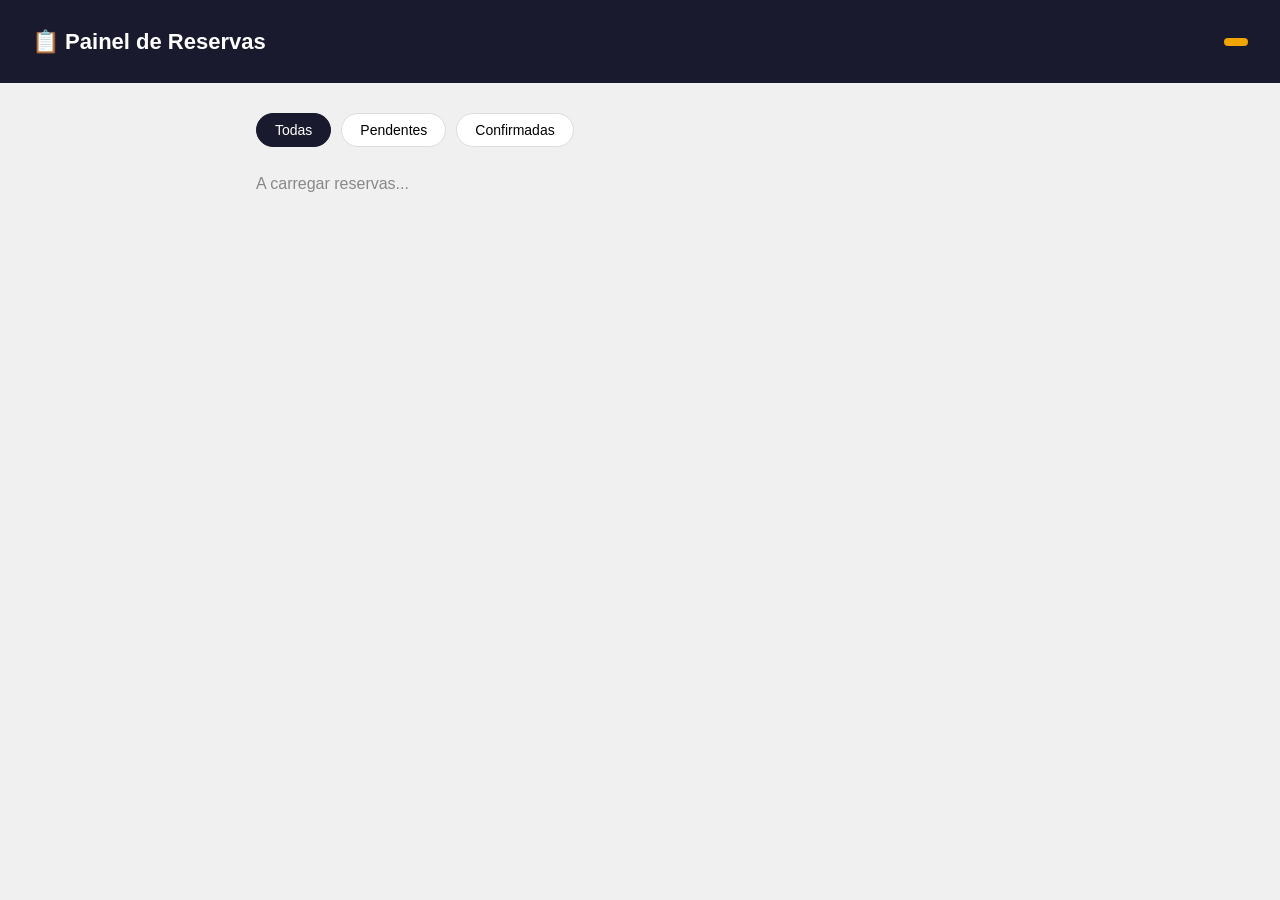
==== painel.html @ 710b9e81 "Add files via upload" ====
<!DOCTYPE html>
<html lang="pt">
<head>
  <meta charset="UTF-8">
  <meta name="viewport" content="width=device-width, initial-scale=1.0">
  <title>Painel de Reservas</title>
  <link rel="stylesheet" href="style.css">
  <style>
    body { background: #f0f0f0; }
    .painel-header {
      background: #1a1a2e;
      color: white;
      padding: 24px 32px;
      display: flex;
      justify-content: space-between;
      align-items: center;
    }
    .painel-header h1 { font-size: 22px; }
    #conteudo { max-width: 800px; margin: 30px auto; padding: 0 16px; }
    .filtros { display: flex; gap: 10px; margin-bottom: 24px; }
    .filtros button {
      padding: 8px 18px;
      border-radius: 20px;
      border: 1.5px solid #ddd;
      background: white;
      cursor: pointer;
      font-size: 14px;
    }
    .filtros button.ativo {
      background: #1a1a2e;
      color: white;
      border-color: #1a1a2e;
    }
    #semReservas {
      text-align: center;
      color: #888;
      padding: 40px;
      background: white;
      border-radius: 12px;
    }
  </style>
</head>
<body>

  <div class="painel-header">
    <h1>📋 Painel de Reservas</h1>
    <span id="contadorPendentes" style="background:#f0a500; padding:4px 12px; border-radius:20px; font-size:14px;"></span>
  </div>

  <div id="conteudo">
    <div class="filtros">
      <button class="ativo" onclick="filtrar('todas')">Todas</button>
      <button onclick="filtrar('pendente')">Pendentes</button>
      <button onclick="filtrar('confirmada')">Confirmadas</button>
    </div>
    <div id="listaReservas">
      <p style="color:#888;">A carregar reservas...</p>
    </div>
    <div id="semReservas" style="display:none">
      <p>Nenhuma reserva encontrada.</p>
    </div>
  </div>

  <script>
    // ⚠️ SUBSTITUI ESTES DOIS VALORES PELAS TUAS CHAVES DO SUPABASE
    const SUPABASE_URL = "https://thnpicjrzqiivnifmhjp.supabase.co";
    const SUPABASE_KEY = "eyJhbGciOiJIUzI1NiIsInR5cCI6IkpXVCJ9.eyJpc3MiOiJzdXBhYmFzZSIsInJlZiI6InRobnBpY2pyenFpaXZuaWZtaGpwIiwicm9sZSI6ImFub24iLCJpYXQiOjE3Nzc2NDU5MzYsImV4cCI6MjA5MzIyMTkzNn0.-vIc6-R6oBZMyJT6SE5hLP5-nZQPNlaft8w6tyomZfE";

    const nomesDias = {
      segunda: "Segunda-feira", terca: "Terça-feira", quarta: "Quarta-feira",
      quinta: "Quinta-feira", sexta: "Sexta-feira", sabado: "Sábado", domingo: "Domingo"
    };

    let todasReservas = [];
    let filtroAtual = "todas";

    async function carregarReservas() {
      const resposta = await fetch(
        `${SUPABASE_URL}/rest/v1/reservas?order=criado_em.desc`,
        {
          headers: {
            "apikey": SUPABASE_KEY,
            "Authorization": "Bearer " + SUPABASE_KEY
          }
        }
      );
      todasReservas = await resposta.json();
      renderizar();
    }

    function renderizar() {
      const lista = document.getElementById("listaReservas");
      const semReservas = document.getElementById("semReservas");

      let reservasFiltradas = todasReservas;
      if (filtroAtual !== "todas") {
        reservasFiltradas = todasReservas.filter(r => r.estado === filtroAtual);
      }

      const pendentes = todasReservas.filter(r => r.estado === "pendente").length;
      document.getElementById("contadorPendentes").textContent =
        pendentes > 0 ? `${pendentes} pendente${pendentes > 1 ? "s" : ""}` : "";

      if (reservasFiltradas.length === 0) {
        lista.innerHTML = "";
        semReservas.style.display = "block";
        return;
      }

      semReservas.style.display = "none";
      lista.innerHTML = reservasFiltradas.map(r => `
        <div class="reserva-card ${r.estado}" id="card-${r.id}">
          <span class="badge ${r.estado}">${r.estado === "pendente" ? "⏳ Pendente" : "✅ Confirmada"}</span>
          <h3>${r.nome}</h3>
          <p>📚 ${r.materia} · ⏱ ${r.duracao}</p>
          <p>📅 ${nomesDias[r.dia]} às ${r.horario}</p>
          <p>📧 ${r.email}${r.telefone ? " · 📞 " + r.telefone : ""}</p>
          ${r.observacoes ? `<p style="margin-top:8px; font-style:italic; color:#666;">💬 "${r.observacoes}"</p>` : ""}
          <p style="font-size:12px; color:#aaa; margin-top:8px;">Enviado em ${new Date(r.criado_em).toLocaleString("pt-PT")}</p>
          ${r.estado === "pendente" ? `
            <button class="btn-confirmar" onclick="mudarEstado('${r.id}', 'confirmada')">✅ Confirmar</button>
            <button class="btn-rejeitar" onclick="mudarEstado('${r.id}', 'rejeitada')">❌ Rejeitar</button>
          ` : ""}
        </div>
      `).join("");
    }

    async function mudarEstado(id, novoEstado) {
      await fetch(`${SUPABASE_URL}/rest/v1/reservas?id=eq.${id}`, {
        method: "PATCH",
        headers: {
          "apikey": SUPABASE_KEY,
          "Authorization": "Bearer " + SUPABASE_KEY,
          "Content-Type": "application/json"
        },
        body: JSON.stringify({ estado: novoEstado })
      });
      await carregarReservas();
    }

    function filtrar(estado) {
      filtroAtual = estado;
      document.querySelectorAll(".filtros button").forEach(btn => btn.classList.remove("ativo"));
      event.target.classList.add("ativo");
      renderizar();
    }

    carregarReservas();
  </script>
</body>
</html>
---- style.css ----
* {
  margin: 0;
  padding: 0;
  box-sizing: border-box;
}

body {
  font-family: 'Segoe UI', Arial, sans-serif;
  background: #f5f5f5;
  color: #222;
  line-height: 1.6;
}

section {
  max-width: 700px;
  margin: 40px auto;
  background: white;
  padding: 32px;
  border-radius: 12px;
  box-shadow: 0 2px 12px rgba(0,0,0,0.08);
}

h2 {
  font-size: 22px;
  margin-bottom: 20px;
  color: #1a1a2e;
}

header {
  background: #1a1a2e;
  color: white;
  text-align: center;
  padding: 50px 20px;
}

header h1 {
  font-size: 36px;
  margin-bottom: 8px;
}

header p {
  font-size: 16px;
  opacity: 0.8;
}

/* PREÇOS */
.precos-grid {
  display: grid;
  grid-template-columns: repeat(auto-fit, minmax(180px, 1fr));
  gap: 16px;
  margin-bottom: 16px;
}

.preco-card {
  border: 2px solid #e0e0e0;
  border-radius: 10px;
  padding: 20px;
  text-align: center;
}

.preco-card.destaque {
  border-color: #1a1a2e;
  background: #1a1a2e;
  color: white;
}

.preco-card h3 {
  font-size: 15px;
  margin-bottom: 8px;
}

.preco-card .valor {
  font-size: 28px;
  font-weight: bold;
  color: #4a90d9;
  margin-bottom: 6px;
}

.preco-card.destaque .valor {
  color: #7fc8f8;
}

.nota {
  font-size: 13px;
  color: #666;
  background: #fff8e1;
  padding: 10px 14px;
  border-radius: 8px;
  border-left: 4px solid #f0a500;
}

/* FORMULÁRIO */
form {
  display: flex;
  flex-direction: column;
  gap: 12px;
}

label {
  font-weight: 600;
  font-size: 14px;
  color: #444;
}

input, select, textarea {
  padding: 10px 14px;
  border: 1.5px solid #ddd;
  border-radius: 8px;
  font-size: 15px;
  font-family: inherit;
  transition: border-color 0.2s;
}

input:focus, select:focus, textarea:focus {
  outline: none;
  border-color: #1a1a2e;
}

textarea {
  height: 100px;
  resize: vertical;
}

button[type="submit"] {
  background: #1a1a2e;
  color: white;
  border: none;
  padding: 14px;
  border-radius: 8px;
  font-size: 16px;
  font-weight: 600;
  cursor: pointer;
  transition: background 0.2s;
}

button[type="submit"]:hover {
  background: #2e2e5e;
}

button[type="submit"]:disabled {
  background: #999;
  cursor: not-allowed;
}

#mensagemSucesso {
  background: #e8f5e9;
  border: 2px solid #4caf50;
  border-radius: 10px;
  padding: 24px;
  text-align: center;
}

#mensagemSucesso h3 {
  color: #2e7d32;
  margin-bottom: 8px;
}

#mensagemErro {
  background: #ffebee;
  border: 2px solid #e53935;
  border-radius: 10px;
  padding: 24px;
  text-align: center;
  margin-top: 16px;
}

#mensagemErro h3 {
  color: #c62828;
  margin-bottom: 8px;
}

/* TABELA */
table {
  width: 100%;
  border-collapse: collapse;
}

th, td {
  padding: 12px 16px;
  text-align: left;
  border-bottom: 1px solid #eee;
}

th {
  background: #1a1a2e;
  color: white;
}

tr:nth-child(even) {
  background: #f9f9f9;
}

/* PAINEL DE ADMINISTRAÇÃO */
.reserva-card {
  border: 1.5px solid #ddd;
  border-radius: 10px;
  padding: 20px;
  margin-bottom: 16px;
}

.reserva-card.pendente {
  border-left: 5px solid #f0a500;
}

.reserva-card.confirmada {
  border-left: 5px solid #4caf50;
  opacity: 0.7;
}

.reserva-card h3 {
  margin-bottom: 8px;
  color: #1a1a2e;
}

.reserva-card p {
  font-size: 14px;
  color: #555;
  margin-bottom: 4px;
}

.badge {
  display: inline-block;
  padding: 3px 10px;
  border-radius: 20px;
  font-size: 12px;
  font-weight: 600;
  margin-bottom: 12px;
}

.badge.pendente {
  background: #fff8e1;
  color: #b8860b;
}

.badge.confirmada {
  background: #e8f5e9;
  color: #2e7d32;
}

.btn-confirmar {
  background: #1a1a2e;
  color: white;
  border: none;
  padding: 8px 18px;
  border-radius: 8px;
  font-size: 14px;
  cursor: pointer;
  margin-top: 10px;
}

.btn-confirmar:hover {
  background: #2e2e5e;
}

.btn-rejeitar {
  background: white;
  color: #c62828;
  border: 1.5px solid #c62828;
  padding: 8px 18px;
  border-radius: 8px;
  font-size: 14px;
  cursor: pointer;
  margin-top: 10px;
  margin-left: 8px;
}

.btn-rejeitar:hover {
  background: #ffebee;
}

footer {
  text-align: center;
  padding: 30px;
  color: #888;
  font-size: 14px;
}
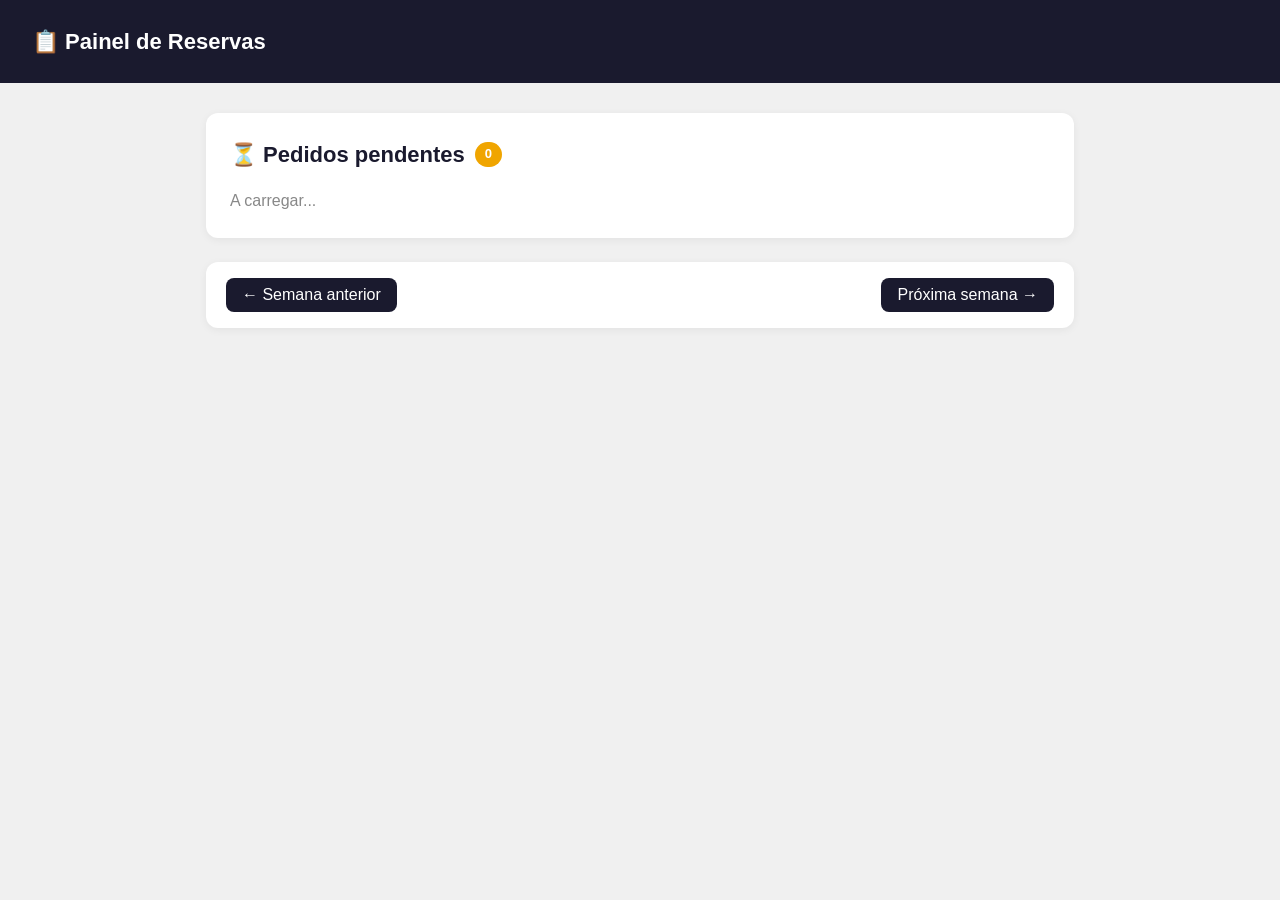
==== commit 27b3798f: "Refactor painel.html with new layout and styles" ====
--- a/painel.html
+++ b/painel.html
@@ -14,29 +14,199 @@
       display: flex;
       justify-content: space-between;
       align-items: center;
+      flex-wrap: wrap;
+      gap: 12px;
     }
     .painel-header h1 { font-size: 22px; }
-    #conteudo { max-width: 800px; margin: 30px auto; padding: 0 16px; }
-    .filtros { display: flex; gap: 10px; margin-bottom: 24px; }
-    .filtros button {
-      padding: 8px 18px;
-      border-radius: 20px;
-      border: 1.5px solid #ddd;
+    #conteudo { max-width: 900px; margin: 30px auto; padding: 0 16px; }
+
+    /* AGENDA SEMANAL */
+    .semana-nav {
+      display: flex;
+      align-items: center;
+      justify-content: space-between;
+      margin-bottom: 20px;
       background: white;
+      padding: 16px 20px;
+      border-radius: 12px;
+      box-shadow: 0 2px 8px rgba(0,0,0,0.06);
+    }
+    .semana-nav button {
+      background: #1a1a2e;
+      color: white;
+      border: none;
+      padding: 8px 16px;
+      border-radius: 8px;
       cursor: pointer;
-      font-size: 14px;
-    }
-    .filtros button.ativo {
+      font-size: 16px;
+    }
+    .semana-nav button:hover { background: #2e2e5e; }
+    .semana-nav span { font-weight: 600; font-size: 16px; color: #1a1a2e; }
+
+    .agenda-grid {
+      display: grid;
+      grid-template-columns: repeat(7, 1fr);
+      gap: 8px;
+      margin-bottom: 30px;
+    }
+
+    .agenda-dia {
+      background: white;
+      border-radius: 10px;
+      padding: 12px 8px;
+      box-shadow: 0 2px 8px rgba(0,0,0,0.06);
+      min-height: 120px;
+    }
+
+    .agenda-dia-header {
+      text-align: center;
+      margin-bottom: 8px;
+      padding-bottom: 8px;
+      border-bottom: 1px solid #eee;
+    }
+
+    .agenda-dia-header .nome-dia {
+      font-size: 11px;
+      color: #888;
+      text-transform: uppercase;
+      font-weight: 600;
+    }
+
+    .agenda-dia-header .numero-dia {
+      font-size: 20px;
+      font-weight: 700;
+      color: #1a1a2e;
+    }
+
+    .agenda-dia-header.hoje .numero-dia {
       background: #1a1a2e;
       color: white;
-      border-color: #1a1a2e;
-    }
-    #semReservas {
+      border-radius: 50%;
+      width: 32px;
+      height: 32px;
+      display: flex;
+      align-items: center;
+      justify-content: center;
+      margin: 0 auto;
+      font-size: 15px;
+    }
+
+    .aula-chip {
+      background: #e8f5e9;
+      border-left: 3px solid #4caf50;
+      border-radius: 4px;
+      padding: 4px 6px;
+      margin-bottom: 4px;
+      font-size: 11px;
+      cursor: pointer;
+    }
+
+    .aula-chip:hover { background: #c8e6c9; }
+    .aula-chip .hora { font-weight: 700; color: #1a1a2e; }
+    .aula-chip .mat { color: #555; }
+
+    .aula-chip.pendente {
+      background: #fff8e1;
+      border-left-color: #f0a500;
+    }
+
+    .sem-aulas {
       text-align: center;
-      color: #888;
-      padding: 40px;
+      color: #ccc;
+      font-size: 12px;
+      padding-top: 8px;
+    }
+
+    /* PENDENTES */
+    .secao-pendentes {
       background: white;
       border-radius: 12px;
+      padding: 24px;
+      box-shadow: 0 2px 8px rgba(0,0,0,0.06);
+      margin-bottom: 24px;
+    }
+
+    .secao-pendentes h2 {
+      margin-bottom: 16px;
+      display: flex;
+      align-items: center;
+      gap: 10px;
+    }
+
+    .badge-count {
+      background: #f0a500;
+      color: white;
+      border-radius: 20px;
+      padding: 2px 10px;
+      font-size: 13px;
+      font-weight: 600;
+    }
+
+    .reserva-card {
+      border: 1.5px solid #ddd;
+      border-radius: 10px;
+      padding: 16px;
+      margin-bottom: 12px;
+    }
+
+    .reserva-card.pendente { border-left: 5px solid #f0a500; }
+    .reserva-card h3 { margin-bottom: 6px; color: #1a1a2e; }
+    .reserva-card p { font-size: 14px; color: #555; margin-bottom: 3px; }
+
+    .acoes { margin-top: 12px; display: flex; gap: 8px; }
+
+    .btn-confirmar {
+      background: #1a1a2e;
+      color: white;
+      border: none;
+      padding: 8px 18px;
+      border-radius: 8px;
+      font-size: 14px;
+      cursor: pointer;
+    }
+    .btn-confirmar:hover { background: #2e2e5e; }
+
+    .btn-rejeitar {
+      background: white;
+      color: #c62828;
+      border: 1.5px solid #c62828;
+      padding: 8px 18px;
+      border-radius: 8px;
+      font-size: 14px;
+      cursor: pointer;
+    }
+    .btn-rejeitar:hover { background: #ffebee; }
+
+    /* MODAL */
+    .modal-overlay {
+      display: none;
+      position: fixed;
+      top: 0; left: 0;
+      width: 100%; height: 100%;
+      background: rgba(0,0,0,0.5);
+      z-index: 100;
+      align-items: center;
+      justify-content: center;
+    }
+    .modal-overlay.aberto { display: flex; }
+    .modal {
+      background: white;
+      border-radius: 12px;
+      padding: 28px;
+      max-width: 400px;
+      width: 90%;
+    }
+    .modal h3 { margin-bottom: 12px; color: #1a1a2e; }
+    .modal p { font-size: 14px; color: #555; margin-bottom: 6px; }
+    .modal-fechar {
+      margin-top: 16px;
+      background: #1a1a2e;
+      color: white;
+      border: none;
+      padding: 10px 20px;
+      border-radius: 8px;
+      cursor: pointer;
+      width: 100%;
     }
   </style>
 </head>
@@ -44,39 +214,54 @@
 
   <div class="painel-header">
     <h1>📋 Painel de Reservas</h1>
-    <span id="contadorPendentes" style="background:#f0a500; padding:4px 12px; border-radius:20px; font-size:14px;"></span>
+    <span id="contadorPendentes"></span>
   </div>
 
   <div id="conteudo">
-    <div class="filtros">
-      <button class="ativo" onclick="filtrar('todas')">Todas</button>
-      <button onclick="filtrar('pendente')">Pendentes</button>
-      <button onclick="filtrar('confirmada')">Confirmadas</button>
+
+    <!-- PEDIDOS PENDENTES -->
+    <div class="secao-pendentes" id="secaoPendentes">
+      <h2>⏳ Pedidos pendentes <span class="badge-count" id="numPendentes">0</span></h2>
+      <div id="listaPendentes"><p style="color:#888">A carregar...</p></div>
     </div>
-    <div id="listaReservas">
-      <p style="color:#888;">A carregar reservas...</p>
+
+    <!-- AGENDA SEMANAL -->
+    <div class="semana-nav">
+      <button id="btnSemanaAnterior">&#8592; Semana anterior</button>
+      <span id="labelSemana"></span>
+      <button id="btnProximaSemana">Próxima semana &#8594;</button>
     </div>
-    <div id="semReservas" style="display:none">
-      <p>Nenhuma reserva encontrada.</p>
+
+    <div class="agenda-grid" id="agendaGrid"></div>
+
+  </div>
+
+  <!-- MODAL DE DETALHE -->
+  <div class="modal-overlay" id="modalOverlay">
+    <div class="modal">
+      <h3 id="modalTitulo"></h3>
+      <div id="modalConteudo"></div>
+      <button class="modal-fechar" onclick="fecharModal()">Fechar</button>
     </div>
   </div>
 
   <script>
-    // ⚠️ SUBSTITUI ESTES DOIS VALORES PELAS TUAS CHAVES DO SUPABASE
     const SUPABASE_URL = "https://thnpicjrzqiivnifmhjp.supabase.co";
     const SUPABASE_KEY = "eyJhbGciOiJIUzI1NiIsInR5cCI6IkpXVCJ9.eyJpc3MiOiJzdXBhYmFzZSIsInJlZiI6InRobnBpY2pyenFpaXZuaWZtaGpwIiwicm9sZSI6ImFub24iLCJpYXQiOjE3Nzc2NDU5MzYsImV4cCI6MjA5MzIyMTkzNn0.-vIc6-R6oBZMyJT6SE5hLP5-nZQPNlaft8w6tyomZfE";
 
-    const nomesDias = {
-      segunda: "Segunda-feira", terca: "Terça-feira", quarta: "Quarta-feira",
-      quinta: "Quinta-feira", sexta: "Sexta-feira", sabado: "Sábado", domingo: "Domingo"
-    };
+    const nomesDiasCurtos = ["Dom","Seg","Ter","Qua","Qui","Sex","Sáb"];
+    const nomesMeses = ["Jan","Fev","Mar","Abr","Mai","Jun","Jul","Ago","Set","Out","Nov","Dez"];
+
+    let inicioSemana = new Date();
+    inicioSemana.setHours(0,0,0,0);
+    // Vai para o domingo da semana atual
+    inicioSemana.setDate(inicioSemana.getDate() - inicioSemana.getDay());
 
     let todasReservas = [];
-    let filtroAtual = "todas";
-
-    async function carregarReservas() {
+
+    async function carregarTudo() {
       const resposta = await fetch(
-        `${SUPABASE_URL}/rest/v1/reservas?order=criado_em.desc`,
+        `${SUPABASE_URL}/rest/v1/reservas?order=data_aula.asc,horario.asc`,
         {
           headers: {
             "apikey": SUPABASE_KEY,
@@ -85,44 +270,110 @@
         }
       );
       todasReservas = await resposta.json();
-      renderizar();
-    }
-
-    function renderizar() {
-      const lista = document.getElementById("listaReservas");
-      const semReservas = document.getElementById("semReservas");
-
-      let reservasFiltradas = todasReservas;
-      if (filtroAtual !== "todas") {
-        reservasFiltradas = todasReservas.filter(r => r.estado === filtroAtual);
-      }
-
-      const pendentes = todasReservas.filter(r => r.estado === "pendente").length;
-      document.getElementById("contadorPendentes").textContent =
-        pendentes > 0 ? `${pendentes} pendente${pendentes > 1 ? "s" : ""}` : "";
-
-      if (reservasFiltradas.length === 0) {
-        lista.innerHTML = "";
-        semReservas.style.display = "block";
+      renderizarPendentes();
+      renderizarAgenda();
+    }
+
+    function renderizarPendentes() {
+      const pendentes = todasReservas.filter(r => r.estado === "pendente");
+      document.getElementById("numPendentes").textContent = pendentes.length;
+
+      const lista = document.getElementById("listaPendentes");
+
+      if (pendentes.length === 0) {
+        lista.innerHTML = "<p style='color:#888'>Nenhum pedido pendente.</p>";
         return;
       }
 
-      semReservas.style.display = "none";
-      lista.innerHTML = reservasFiltradas.map(r => `
-        <div class="reserva-card ${r.estado}" id="card-${r.id}">
-          <span class="badge ${r.estado}">${r.estado === "pendente" ? "⏳ Pendente" : "✅ Confirmada"}</span>
+      lista.innerHTML = pendentes.map(r => `
+        <div class="reserva-card pendente" id="card-${r.id}">
           <h3>${r.nome}</h3>
           <p>📚 ${r.materia} · ⏱ ${r.duracao}</p>
-          <p>📅 ${nomesDias[r.dia]} às ${r.horario}</p>
+          <p>📅 ${formatarData(r.data_aula)} às ${r.horario}</p>
           <p>📧 ${r.email}${r.telefone ? " · 📞 " + r.telefone : ""}</p>
-          ${r.observacoes ? `<p style="margin-top:8px; font-style:italic; color:#666;">💬 "${r.observacoes}"</p>` : ""}
-          <p style="font-size:12px; color:#aaa; margin-top:8px;">Enviado em ${new Date(r.criado_em).toLocaleString("pt-PT")}</p>
-          ${r.estado === "pendente" ? `
+          ${r.observacoes ? `<p style="font-style:italic;color:#777">💬 "${r.observacoes}"</p>` : ""}
+          <div class="acoes">
             <button class="btn-confirmar" onclick="mudarEstado('${r.id}', 'confirmada')">✅ Confirmar</button>
             <button class="btn-rejeitar" onclick="mudarEstado('${r.id}', 'rejeitada')">❌ Rejeitar</button>
-          ` : ""}
+          </div>
         </div>
       `).join("");
+    }
+
+    function renderizarAgenda() {
+      const fim = new Date(inicioSemana);
+      fim.setDate(fim.getDate() + 6);
+
+      document.getElementById("labelSemana").textContent =
+        `${inicioSemana.getDate()} ${nomesMeses[inicioSemana.getMonth()]} – ${fim.getDate()} ${nomesMeses[fim.getMonth()]} ${fim.getFullYear()}`;
+
+      const grid = document.getElementById("agendaGrid");
+      grid.innerHTML = "";
+
+      const hoje = new Date();
+      hoje.setHours(0,0,0,0);
+
+      for (let i = 0; i < 7; i++) {
+        const dia = new Date(inicioSemana);
+        dia.setDate(dia.getDate() + i);
+
+        // Gera dataStr diretamente dos valores do objeto — sem toISOString()
+        const ano = dia.getFullYear();
+        const mes = String(dia.getMonth() + 1).padStart(2, '0');
+        const d = String(dia.getDate()).padStart(2, '0');
+        const dataStr = `${ano}-${mes}-${d}`;
+
+        const ehHoje = dia.getTime() === hoje.getTime();
+
+        const col = document.createElement("div");
+        col.className = "agenda-dia";
+
+        const header = document.createElement("div");
+        header.className = "agenda-dia-header" + (ehHoje ? " hoje" : "");
+        header.innerHTML = `
+          <div class="nome-dia">${nomesDiasCurtos[dia.getDay()]}</div>
+          <div class="numero-dia">${dia.getDate()}</div>
+        `;
+        col.appendChild(header);
+
+        const aulasNoDia = todasReservas.filter(r =>
+          r.data_aula === dataStr && (r.estado === "confirmada" || r.estado === "pendente")
+        );
+
+        if (aulasNoDia.length === 0) {
+          const vazio = document.createElement("div");
+          vazio.className = "sem-aulas";
+          vazio.textContent = "Livre";
+          col.appendChild(vazio);
+        } else {
+          aulasNoDia.forEach(r => {
+            const chip = document.createElement("div");
+            chip.className = "aula-chip" + (r.estado === "pendente" ? " pendente" : "");
+            chip.innerHTML = `<div class="hora">${r.horario}</div><div class="mat">${r.materia}</div>`;
+            chip.addEventListener("click", () => abrirModal(r));
+            col.appendChild(chip);
+          });
+        }
+
+        grid.appendChild(col);
+      }
+    }
+
+    function abrirModal(r) {
+      document.getElementById("modalTitulo").textContent = `${r.nome} — ${r.horario}`;
+      document.getElementById("modalConteudo").innerHTML = `
+        <p>📚 ${r.materia} · ⏱ ${r.duracao}</p>
+        <p>📅 ${formatarData(r.data_aula)}</p>
+        <p>📧 ${r.email}</p>
+        ${r.telefone ? `<p>📞 ${r.telefone}</p>` : ""}
+        ${r.observacoes ? `<p>💬 ${r.observacoes}</p>` : ""}
+        <p style="margin-top:8px">Estado: <strong>${r.estado}</strong></p>
+      `;
+      document.getElementById("modalOverlay").classList.add("aberto");
+    }
+
+    function fecharModal() {
+      document.getElementById("modalOverlay").classList.remove("aberto");
     }
 
     async function mudarEstado(id, novoEstado) {
@@ -131,21 +382,37 @@
         headers: {
           "apikey": SUPABASE_KEY,
           "Authorization": "Bearer " + SUPABASE_KEY,
-          "Content-Type": "application/json"
+          "Content-Type": "application/json",
+          "Prefer": "return=minimal"
         },
         body: JSON.stringify({ estado: novoEstado })
       });
-      await carregarReservas();
-    }
-
-    function filtrar(estado) {
-      filtroAtual = estado;
-      document.querySelectorAll(".filtros button").forEach(btn => btn.classList.remove("ativo"));
-      event.target.classList.add("ativo");
-      renderizar();
-    }
-
-    carregarReservas();
+      await carregarTudo();
+    }
+
+    function formatarData(dataStr) {
+      if (!dataStr) return "";
+      const [ano, mes, dia] = dataStr.split("-");
+      const d = new Date(Number(ano), Number(mes)-1, Number(dia));
+      const nomesDiasCompletos = ["Domingo","Segunda","Terça","Quarta","Quinta","Sexta","Sábado"];
+      return `${nomesDiasCompletos[d.getDay()]}, ${dia}/${mes}/${ano}`;
+    }
+
+    document.getElementById("btnSemanaAnterior").addEventListener("click", () => {
+      inicioSemana.setDate(inicioSemana.getDate() - 7);
+      renderizarAgenda();
+    });
+
+    document.getElementById("btnProximaSemana").addEventListener("click", () => {
+      inicioSemana.setDate(inicioSemana.getDate() + 7);
+      renderizarAgenda();
+    });
+
+    document.getElementById("modalOverlay").addEventListener("click", (e) => {
+      if (e.target === document.getElementById("modalOverlay")) fecharModal();
+    });
+
+    carregarTudo();
   </script>
 </body>
-</html>+</html>
